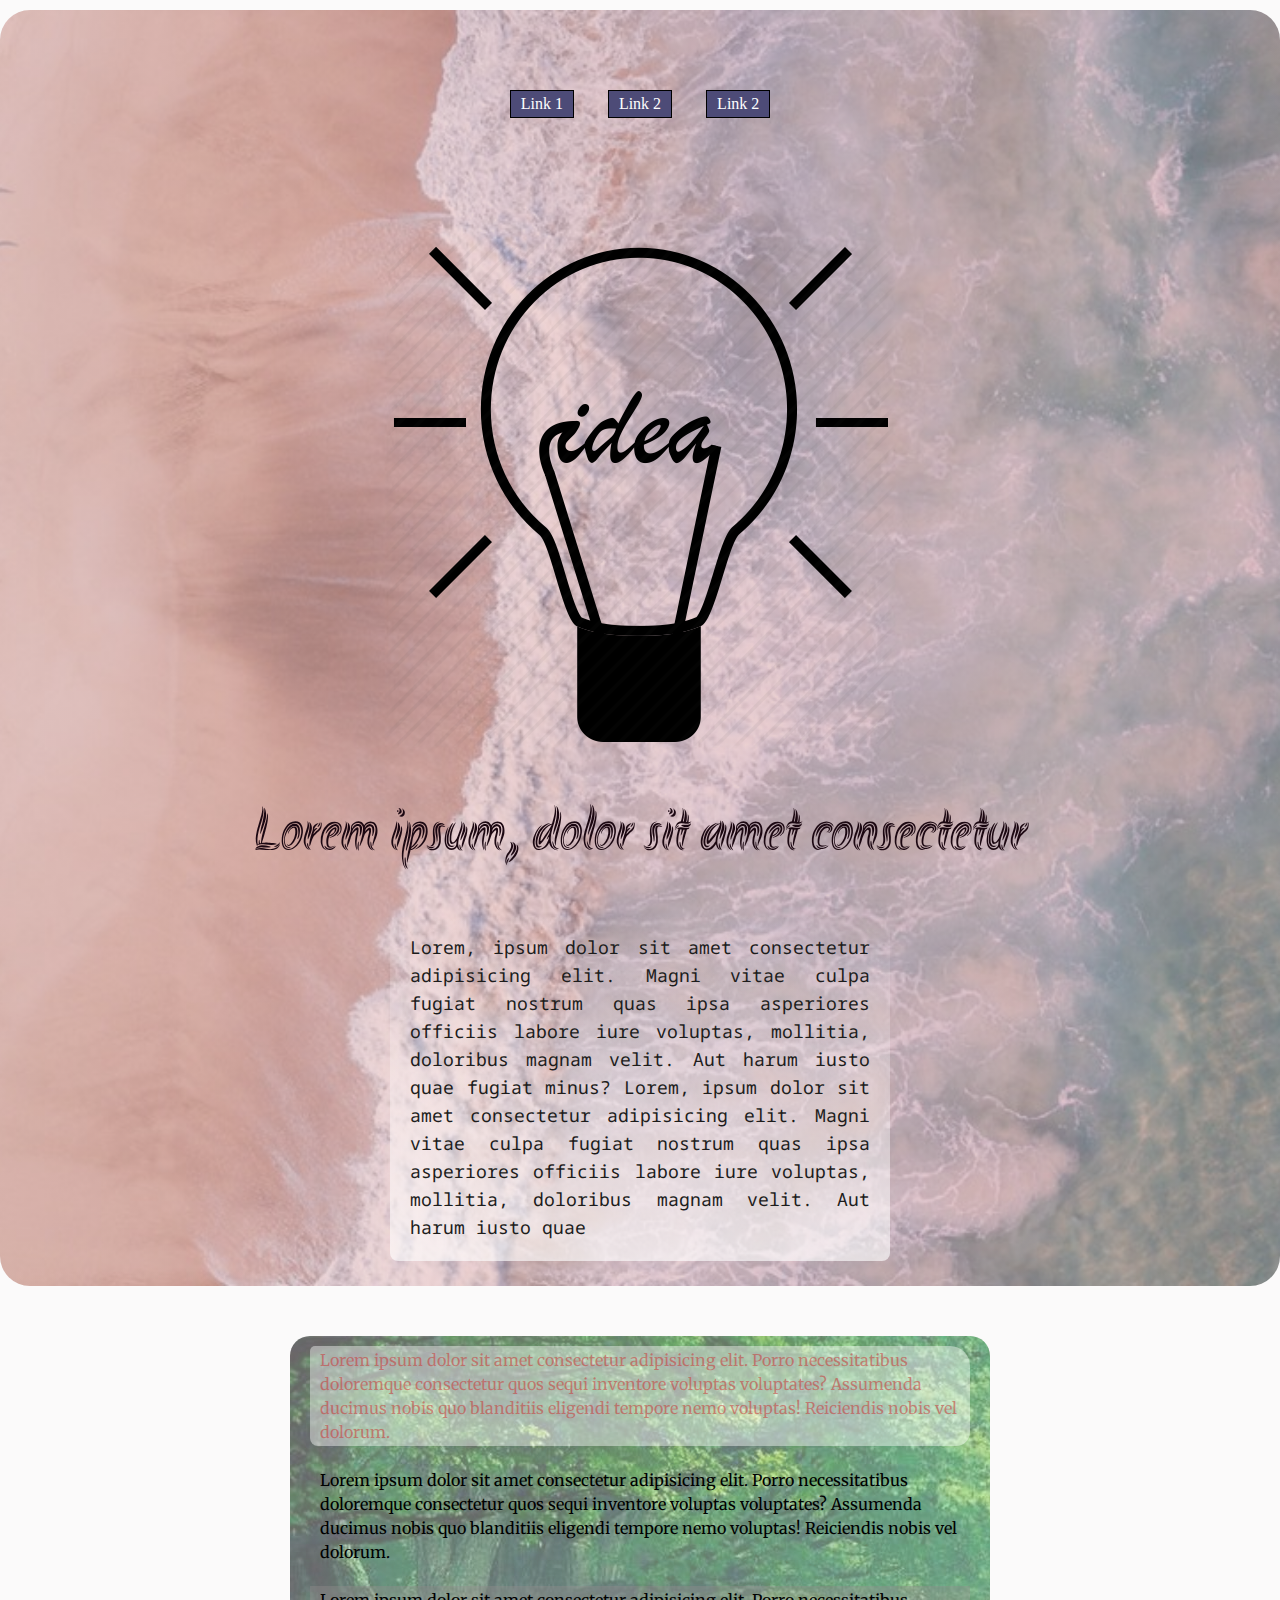
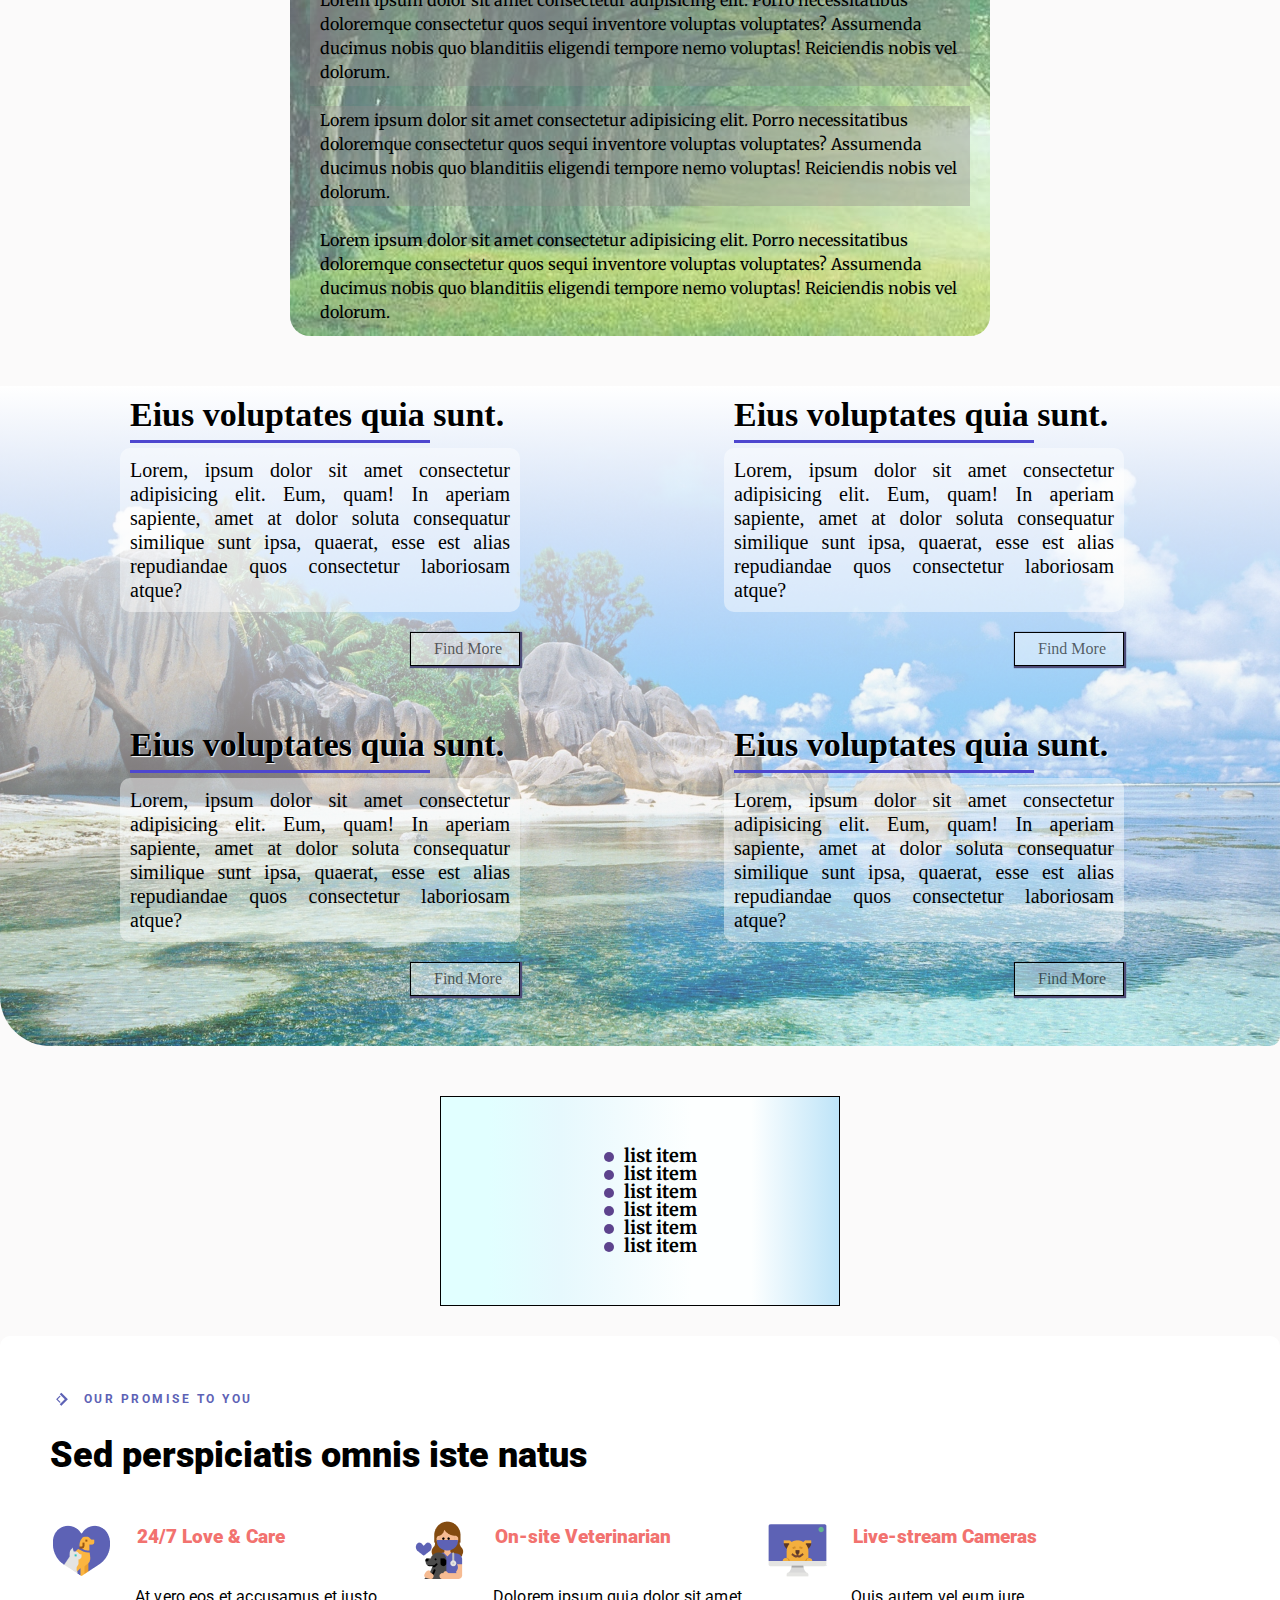
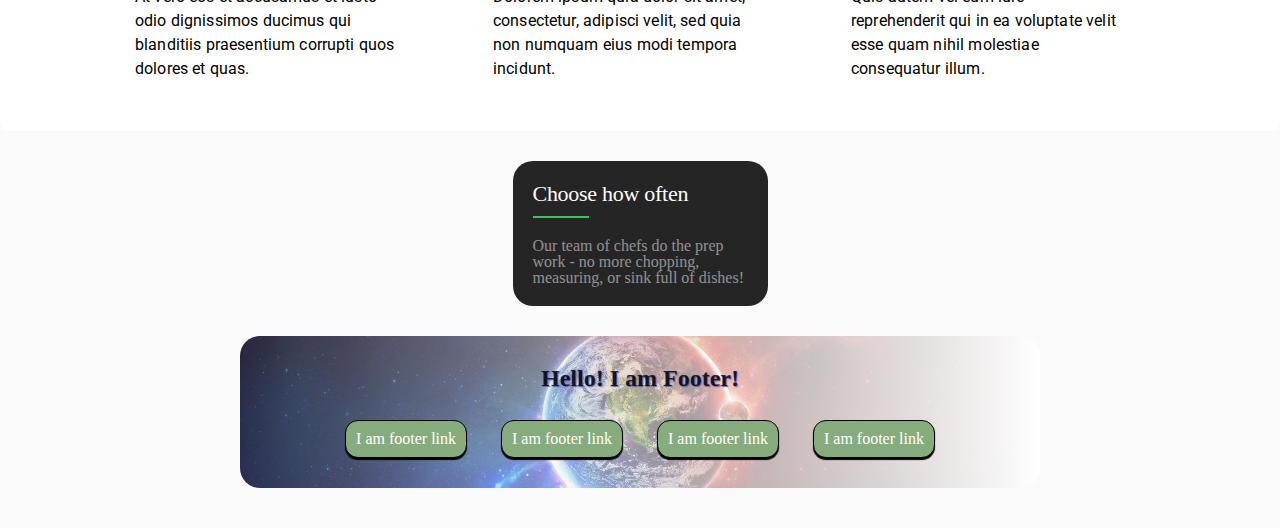
==== index.html @ fc5645ca "Add files via upload" ====
<!DOCTYPE html>
<html lang="ru">

<head>
	<meta charset="UTF-8">
	<meta http-equiv="X-UA-Compatible" content="IE=edge">
	<link rel="preconnect" href="https://fonts.googleapis.com">
	<link rel="preconnect" href="https://fonts.gstatic.com" crossorigin>
	<link href="https://fonts.googleapis.com/css2?family=PT+Sans:ital,wght@0,400;0,700;1,400&display=swap"
		rel="stylesheet">
	<link rel="stylesheet" href="css/style.css">
	<meta name="viewport" content="width=device-width, initial-scale=1.0">
	<title>Lesson 8</title>
</head>

<body>
	<div class="wrapper">
		<header class="header">
			<nav class="header-nav">
				<a href="#" class="header-link">Link 1</a>
				<a href="#" class="header-link">Link 2</a>
				<a href="#" class="header-link">Link 2</a>
			</nav>
			<div class="block">
				<div class="block-container">
					<h2 class="block-title">
						Lorem ipsum, dolor sit amet consectetur
					</h2>
					<p class="block-text">
						Lorem, ipsum dolor sit amet consectetur adipisicing elit. Magni vitae culpa fugiat nostrum quas ipsa
						asperiores officiis labore iure voluptas, mollitia, doloribus magnam velit. Aut harum iusto quae
						fugiat minus?
						Lorem, ipsum dolor sit amet consectetur adipisicing elit. Magni vitae culpa fugiat nostrum quas ipsa
						asperiores officiis labore iure voluptas, mollitia, doloribus magnam velit. Aut harum iusto quae

					</p>
				</div>
			</div>
		</header>
		<main class="main">
			<div class="inform">
				<div class="inform-container">
					<p class="inform-item">
						Lorem ipsum dolor sit amet consectetur adipisicing elit. Porro necessitatibus doloremque consectetur
						quos sequi inventore voluptas voluptates? Assumenda ducimus nobis quo blanditiis eligendi tempore nemo
						voluptas! Reiciendis nobis vel dolorum.
					</p>
					<p class="inform-item">
						Lorem ipsum dolor sit amet consectetur adipisicing elit. Porro necessitatibus doloremque consectetur
						quos sequi inventore voluptas voluptates? Assumenda ducimus nobis quo blanditiis eligendi tempore nemo
						voluptas! Reiciendis nobis vel dolorum.
					</p>
					<p class="inform-item">
						Lorem ipsum dolor sit amet consectetur adipisicing elit. Porro necessitatibus doloremque consectetur
						quos sequi inventore voluptas voluptates? Assumenda ducimus nobis quo blanditiis eligendi tempore nemo
						voluptas! Reiciendis nobis vel dolorum.
					</p>
					<p class="inform-item">
						Lorem ipsum dolor sit amet consectetur adipisicing elit. Porro necessitatibus doloremque consectetur
						quos sequi inventore voluptas voluptates? Assumenda ducimus nobis quo blanditiis eligendi tempore nemo
						voluptas! Reiciendis nobis vel dolorum.
					</p>
					<p class="inform-item">
						Lorem ipsum dolor sit amet consectetur adipisicing elit. Porro necessitatibus doloremque consectetur
						quos sequi inventore voluptas voluptates? Assumenda ducimus nobis quo blanditiis eligendi tempore nemo
						voluptas! Reiciendis nobis vel dolorum.
					</p>
				</div>
			</div>
			<div class="cards" id="cards">
				<div class="cards-container">
					<div class="cards-items">
						<h2 class="cards-title">
							Eius voluptates quia sunt.
						</h2>
						<p class="cards-text">
							Lorem, ipsum dolor sit amet consectetur adipisicing elit. Eum, quam! In aperiam sapiente, amet at
							dolor soluta consequatur similique sunt ipsa, quaerat, esse est alias repudiandae quos consectetur
							laboriosam atque?
						</p>
						<a href="#cards" class="cards-button">Find More</a>
					</div>
					<div class="cards-items">
						<h2 class="cards-title">
							Eius voluptates quia sunt.
						</h2>
						<p class="cards-text">
							Lorem, ipsum dolor sit amet consectetur adipisicing elit. Eum, quam! In aperiam sapiente, amet at
							dolor soluta consequatur similique sunt ipsa, quaerat, esse est alias repudiandae quos consectetur
							laboriosam atque?
						</p>
						<a href="#cards" class="cards-button">Find More</a>
					</div>
					<div class="cards-items">
						<h2 class="cards-title">
							Eius voluptates quia sunt.
						</h2>
						<p class="cards-text">
							Lorem, ipsum dolor sit amet consectetur adipisicing elit. Eum, quam! In aperiam sapiente, amet at
							dolor soluta consequatur similique sunt ipsa, quaerat, esse est alias repudiandae quos consectetur
							laboriosam atque?
						</p>
						<a href="#cards" class="cards-button">Find More</a>
					</div>
					<div class="cards-items">
						<h2 class="cards-title">
							Eius voluptates quia sunt.
						</h2>
						<p class="cards-text">
							Lorem, ipsum dolor sit amet consectetur adipisicing elit. Eum, quam! In aperiam sapiente, amet at
							dolor soluta consequatur similique sunt ipsa, quaerat, esse est alias repudiandae quos consectetur
							laboriosam atque?
						</p>
						<a href="#cards" class="cards-button">Find More</a>
					</div>
				</div>
			</div>
			<div class="list-container">
				<ul class="list">
					<li>list item</li>
					<li>list item</li>
					<li>list item</li>
					<li>list item</li>
					<li>list item</li>
					<li>list item</li>
				</ul>
			</div>
			<div class="promise">
				<div class="promise-suptitle">
					<h2>
						OUR PROMISE TO YOU
					</h2>
				</div>
				<div class="promise-title">
					<h2>
						Sed perspiciatis omnis iste natus
					</h2>
				</div>
				<div class="promise-container">
					<div class="promise-item">
						<div class="title">
							<h2>24/7 Love & Care</h2>
						</div>
						<div class="text">
							<p>
								At vero eos et accusamus et iusto odio dignissimos ducimus qui blanditiis praesentium corrupti
								quos dolores et quas.
							</p>
						</div>
					</div>
					<div class="promise-item">
						<div class="title">
							<h2>On-site Veterinarian</h2>
						</div>
						<div class="text">
							<p>
								Dolorem ipsum quia dolor sit amet, consectetur, adipisci velit, sed quia non numquam eius modi
								tempora incidunt.
							</p>
						</div>
					</div>
					<div class="promise-item">
						<div class="title">
							<h2>Live-stream Cameras</h2>
						</div>
						<div class="text">
							<p>
								Quis autem vel eum iure reprehenderit qui in ea voluptate velit esse quam nihil molestiae
								consequatur illum.
							</p>
						</div>
					</div>
				</div>
			</div>
			<div class="choose">
				<div class="choose-container">
					<div class="choose-title">
						<h2>
							Choose how often
						</h2>
					</div>
					<div class="choose-text">
						<p>
							Our team of chefs do the prep work - no more chopping, measuring, or sink full of dishes!
						</p>
					</div>
				</div>
			</div>
		</main>
		<footer class="footer" id="footer">
			<div class="footer-title">
				<h2>Hello! I am Footer!</h2>
			</div>
			<div class="footer-item">
				<nav class="footer-nav">
					<a href="#footer">I am footer link</a>
					<a href="#footer">I am footer link</a>
					<a href="#footer">I am footer link</a>
					<a href="#footer">I am footer link</a>
				</nav>
			</div>
		</footer>


	</div>
</body>

</html>
---- css/style.css ----
@import url("https://fonts.googleapis.com/css2?family=Akronim&family=Merriweather:ital,wght@0,400;0,700;1,400&family=Noto+Sans+Mono&family=Roboto:wght@400;700;900&display=swap");
/* Обнуление стилей */
*,
*::before,
*::after {
	margin: 0;
	padding: 0;
	border: 0;
	box-sizing: border-box;
}
li {
	list-style: none;
}
a,
a:visited {
	text-decoration: none;
}
a:hover {
	text-decoration: none;
}
h1,
h2,
h3,
h4,
h5,
h6 {
	font-weight: inherit;
	font-size: inherit;
}
img {
	vertical-align: top;
}
html,
body {
	height: 100%;
}
html {
	font-size: 16px;
}
body {
	line-height: 1;
	background-color: rgba(216, 206, 206, 0.103);
}
.wrapper {
	min-height: 100%;
	overflow: hidden;
	padding: 10px 0 40px 0;
}

/*======================== */
.header {
	padding: 80px 0px 5px 0;
	background: linear-gradient(to left, rgba(212, 116, 116, 0.404) 0%, rgba(223, 185, 185, 0.479) 100%),
		#fff url("../img/header-bg.jpg") 50% / cover no-repeat;
	border-radius: 30px;
	max-width: 1280px;
	margin: 0px auto 50px auto;
}
.header-nav {
	min-width: 300px;
	margin: 0 auto;
	text-align: center;
	margin-bottom: 100px;
}
.header-link {
	display: inline-block;
	border: 1px solid #000;
	background-color: #4d4b77;
	padding: 5px 10px;
	color: #fff;
}
.header-link:visited {
	color: rgba(204, 202, 111, 0.027);
}
.header-link:hover {
	box-shadow: 0px 2px 1px 1px rgba(44, 48, 58, 0.705);
	color: rgba(255, 255, 255, 0.747);
}
.header-link:focus {
	color: blue;
	outline: 2px solid #000;
}
.header-link:active {
	background-color: rgb(55, 52, 92);
	border: 1px solid transparent;
	box-shadow: 0px 1px 0px 1px rgba(125, 130, 148, 0.63);
}

.header-link:not(:last-child) {
	margin: 0 30px 0 0;
}
.block {
	max-width: 900px;
	margin: 0 auto;
	font-family: "Akronim", cursive;
}
.block-container {
	padding: 20px;
}
.block-title {
	font-size: 60px;
	text-align: center;
	margin-bottom: 50px;
	color: rgb(27, 7, 17);
}
.block-title::before {
	content: url("../img/idea.png");
	display: block;
	margin-bottom: 40px;
}
.block-text {
	background-image: linear-gradient(to top, rgba(255, 255, 255, 0.637) 0%, rgba(255, 255, 255, 0) 100%);
	font-family: "Noto Sans Mono", monospace;
	max-width: 500px;
	font-size: 18px;
	line-height: 28px;
	padding: 20px;
	margin: 0 auto;
	border-radius: 8px;
	text-align: justify;
	color: rgb(29, 29, 28);
}
.inform {
	font-family: "Merriweather", serif;
	line-height: 24px;
	margin-bottom: 50px;
}
.inform-container {
	max-width: 700px;
	margin: 0 auto;
	padding: 10px 20px;
	background: linear-gradient(to bottom, rgba(255, 255, 255, 0.4) 0%, rgba(255, 255, 255, 0.4) 100%),
		url("../img/bg-inform-item.jpg");
	border-radius: 20px;
}
.inform-container p:last-of-type:hover {
	color: rgb(119, 116, 116);
}
.inform-item {
	padding: 2px 10px;
}
.inform-item:nth-child(2):hover {
	background-color: rgba(107, 59, 59, 0.521);
	border-radius: 20px 15px 3px 15px;
	color: rgba(255, 255, 255, 0.719);
}

.inform-item:nth-child(3),
.inform-item:nth-child(4) {
	background-color: rgba(146, 140, 140, 0.404);
}
.inform-item:first-child {
	color: rgba(202, 54, 54, 0.548);
	background-color: rgba(255, 255, 255, 0.432);
	border-radius: 5px 20px 14px 8px;
}
.inform-item:first-child:hover {
	color: rgb(202, 54, 54);
}
.inform-item:not(:last-child) {
	margin-bottom: 20px;
}
.cards {
	background: linear-gradient(to top, rgba(214, 179, 179, 0.185) 0%, #fff 100%),
		url("../img/cards-bg.jpg") 50% / cover no-repeat;
	max-width: 1280px;
	margin: 0 auto 50px auto;
	padding: 20px;
	border-radius: 0 0 10px 50px;
}
.cards-items {
	max-width: 500px;
	display: inline-block;
}
.cards-items:first-child,
.cards-items:nth-child(2) {
	margin-bottom: 40px;
}
.cards-items:first-child,
.cards-items:nth-child(3) {
	margin-right: 100px;
}
.cards-title {
	font-size: 34px;
	font-weight: 700;
	line-height: 17px;
	padding-left: 20px;
	margin-left: 90px;
	margin-bottom: 5px;
	text-shadow: 1px 1px 1px #fff;
}
.cards-title::after {
	content: "";
	display: inline-block;
	width: 300px;
	height: 3px;
	background-color: #4e47cf;
}
.cards-text {
	text-align: justify;
	font-size: 20px;
	line-height: 24px;
	margin-bottom: 20px;
	margin-left: 100px;
	background-color: rgba(255, 255, 255, 0.452);
	padding: 10px;
	border-radius: 10px;
}

.cards-button {
	display: block;
	max-width: 110px;
	min-height: 18px;
	color: rgba(0, 0, 0, 0.616);
	border: 1px solid #000;
	padding: 8px 10px 8px 23px;
	margin: 0 0 30px auto;
	background-color: rgba(255, 255, 255, 0.418);
	box-shadow: 1px 1px 1px 1px #4d4b77;
}
.cards-button:hover {
	background-color: #fff;
}
.cards-button:active {
	box-shadow: 0px 0px 0px 1px #4d4b77;
}
.list-container {
	background: linear-gradient(
		to right,
		rgba(225, 255, 255, 1) 0%,
		rgba(225, 255, 255, 1) 7%,
		rgba(225, 255, 255, 1) 12%,
		rgba(230, 248, 253, 1) 30%,
		rgba(253, 255, 255, 1) 63%,
		rgba(253, 255, 255, 1) 78%,
		rgba(190, 228, 248, 1) 100%,
		rgba(200, 238, 251, 1) 100%,
		rgba(177, 216, 245, 1) 100%
	);
	max-width: 400px;
	margin: 0px auto 30px auto;
	padding: 50px;
	border: 1px solid #000;
	text-align: center;
}

.list li {
	font-family: "Merriweather", serif;
	font-weight: 700;
	font-size: 18px;
	padding-left: 20px;
}
.list li::before {
	content: "";
	display: inline-block;
	width: 10px;
	height: 10px;
	background-color: rgb(93, 67, 141);
	border-radius: 50%;
	margin-right: 10px;
}
.promise {
	max-width: 1280px;
	margin: 0 auto 30px auto;
	padding: 50px;
	background-color: #fff;
	border-radius: 10px;
	font-family: "Roboto", sans-serif;
}
.promise-suptitle {
	color: #5d62b5;
	font-size: 12px;
	line-height: 24px;
	letter-spacing: 2.5px;
	font-weight: 700;
	text-transform: uppercase;
	margin-bottom: 20px;
}
.promise-suptitle h2 {
	display: inline-block;
}
.promise-suptitle::before {
	content: url("../img/mark.png");
	display: inline-block;
	width: 28px;
	height: 28px;
	vertical-align: middle;
}
.promise-title {
	font-size: 36px;
	line-height: 42px;
	font-weight: 900;
	max-width: 583px;
	margin-bottom: 43px;
}
.promise-item {
	max-width: 30%;
	display: inline-block;
}
.promise-item:first-child::before {
	content: url("../img/dog_love.png");
	display: inline-block;
	vertical-align: top;
	margin-right: 20px;
}
.promise-item:last-child::before {
	content: url("../img/dog_stream.png");
	display: inline-block;
	vertical-align: top;
	margin-right: 20px;
}
.promise-item:nth-child(2)::before {
	content: url("../img/dog_vet.png");
	display: inline-block;
	vertical-align: top;
	margin-right: 20px;
}
.promise-item .title {
	font-size: 19px;
	font-weight: 900;
	line-height: 26px;
	color: #f2726f;
	margin-bottom: 20px;
	display: inline-block;
	padding-top: 5px;
}
.promise-item .text {
	font-size: 16px;
	line-height: 24px;
	letter-spacing: 0.15px;
	font-weight: 400;
	padding-left: 85px;
}
.choose {
	max-width: 255px;
	margin: 0 auto 30px auto;
}
.choose-container {
	padding: 20px;
	background-color: #252525;
	color: rgba(255, 255, 255, 0.5);
	border-radius: 20px;
}
.choose-title {
	font-size: 22px;
	line-height: 25px;
	letter-spacing: -0.28px;
	color: #fff;
}
.choose-title h2 {
	margin-bottom: 10px;
}
.choose-title::after {
	content: "";
	display: block;
	width: 56px;
	height: 2px;
	background-color: #34c759;
	margin-bottom: 20px;
}
.footer {
	max-width: 800px;
	padding: 30px;
	margin: 0 auto;
	text-align: center;
	border-radius: 20px;
	background: linear-gradient(to right, rgba(214, 179, 179, 0.185) 0%, #fff 100%),
		url("../img/footer-bg.jpg") 50% / cover no-repeat;
}
.footer-title {
	font-size: 24px;
	font-weight: 700;
	margin-bottom: 30px;
	color: rgba(0, 0, 0, 0.836);
	text-shadow: 1px 1px 1px #5d62b5;
}
.footer-nav a {
	display: inline-block;
	border: 1px solid #000;
	padding: 10px;
	background-color: rgb(134, 172, 126);
	color: #fff;
	border-radius: 13px;
	box-shadow: 0px 2px 1px 0px #000;
}
.footer-nav a:hover {
	background-color: #fff;
	color: #000;
}
.footer-nav a:active {
	box-shadow: 0px 1px 1px 0px #000;
	border: 1px solid transparent;
}
.footer-nav a:not(:last-of-type) {
	margin-right: 30px;
}
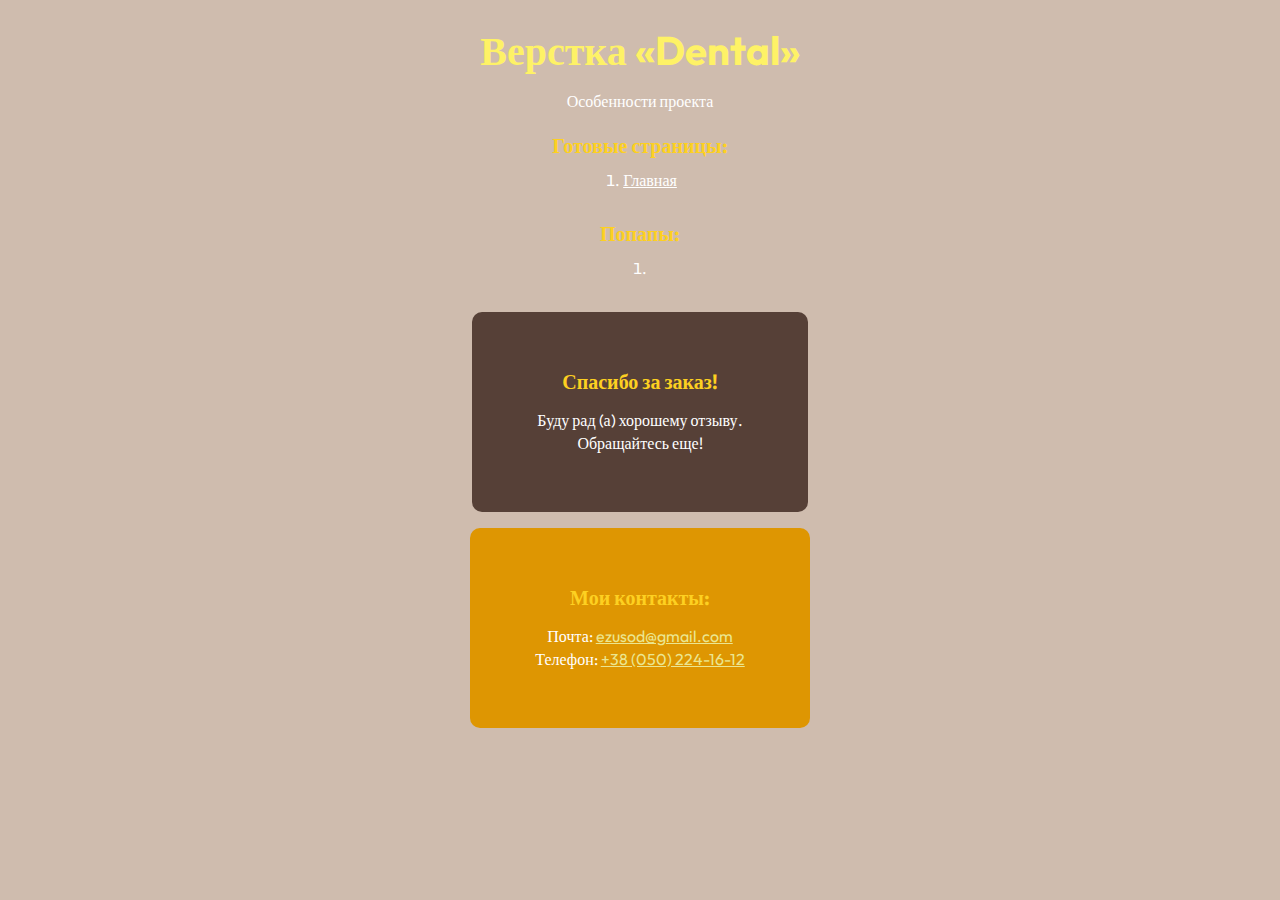
==== commit aeacfd41: "Add files via upload" ====
--- a/index.html
+++ b/index.html
@@ -1,208 +1,186 @@
 <!DOCTYPE html>
-<html lang="ru">
+<html>
 
 <head>
 	<meta charset="UTF-8">
-	<meta http-equiv="X-UA-Compatible" content="IE=edge">
-	<link rel="preconnect" href="https://fonts.googleapis.com">
-	<link rel="preconnect" href="https://fonts.gstatic.com" crossorigin>
-	<link href="https://fonts.googleapis.com/css2?family=PT+Sans:ital,wght@0,400;0,700;1,400&display=swap"
-		rel="stylesheet">
-	<link rel="stylesheet" href="css/style.css">
 	<meta name="viewport" content="width=device-width, initial-scale=1.0">
-	<title>Lesson 8</title>
+	<title>Верстка «Dental»</title>
 </head>
 
 <body>
-	<div class="wrapper">
-		<header class="header">
-			<nav class="header-nav">
-				<a href="#" class="header-link">Link 1</a>
-				<a href="#" class="header-link">Link 2</a>
-				<a href="#" class="header-link">Link 2</a>
-			</nav>
-			<div class="block">
-				<div class="block-container">
-					<h2 class="block-title">
-						Lorem ipsum, dolor sit amet consectetur
-					</h2>
-					<p class="block-text">
-						Lorem, ipsum dolor sit amet consectetur adipisicing elit. Magni vitae culpa fugiat nostrum quas ipsa
-						asperiores officiis labore iure voluptas, mollitia, doloribus magnam velit. Aut harum iusto quae
-						fugiat minus?
-						Lorem, ipsum dolor sit amet consectetur adipisicing elit. Magni vitae culpa fugiat nostrum quas ipsa
-						asperiores officiis labore iure voluptas, mollitia, doloribus magnam velit. Aut harum iusto quae
-
-					</p>
-				</div>
-			</div>
-		</header>
-		<main class="main">
-			<div class="inform">
-				<div class="inform-container">
-					<p class="inform-item">
-						Lorem ipsum dolor sit amet consectetur adipisicing elit. Porro necessitatibus doloremque consectetur
-						quos sequi inventore voluptas voluptates? Assumenda ducimus nobis quo blanditiis eligendi tempore nemo
-						voluptas! Reiciendis nobis vel dolorum.
-					</p>
-					<p class="inform-item">
-						Lorem ipsum dolor sit amet consectetur adipisicing elit. Porro necessitatibus doloremque consectetur
-						quos sequi inventore voluptas voluptates? Assumenda ducimus nobis quo blanditiis eligendi tempore nemo
-						voluptas! Reiciendis nobis vel dolorum.
-					</p>
-					<p class="inform-item">
-						Lorem ipsum dolor sit amet consectetur adipisicing elit. Porro necessitatibus doloremque consectetur
-						quos sequi inventore voluptas voluptates? Assumenda ducimus nobis quo blanditiis eligendi tempore nemo
-						voluptas! Reiciendis nobis vel dolorum.
-					</p>
-					<p class="inform-item">
-						Lorem ipsum dolor sit amet consectetur adipisicing elit. Porro necessitatibus doloremque consectetur
-						quos sequi inventore voluptas voluptates? Assumenda ducimus nobis quo blanditiis eligendi tempore nemo
-						voluptas! Reiciendis nobis vel dolorum.
-					</p>
-					<p class="inform-item">
-						Lorem ipsum dolor sit amet consectetur adipisicing elit. Porro necessitatibus doloremque consectetur
-						quos sequi inventore voluptas voluptates? Assumenda ducimus nobis quo blanditiis eligendi tempore nemo
-						voluptas! Reiciendis nobis vel dolorum.
-					</p>
-				</div>
-			</div>
-			<div class="cards" id="cards">
-				<div class="cards-container">
-					<div class="cards-items">
-						<h2 class="cards-title">
-							Eius voluptates quia sunt.
-						</h2>
-						<p class="cards-text">
-							Lorem, ipsum dolor sit amet consectetur adipisicing elit. Eum, quam! In aperiam sapiente, amet at
-							dolor soluta consequatur similique sunt ipsa, quaerat, esse est alias repudiandae quos consectetur
-							laboriosam atque?
-						</p>
-						<a href="#cards" class="cards-button">Find More</a>
-					</div>
-					<div class="cards-items">
-						<h2 class="cards-title">
-							Eius voluptates quia sunt.
-						</h2>
-						<p class="cards-text">
-							Lorem, ipsum dolor sit amet consectetur adipisicing elit. Eum, quam! In aperiam sapiente, amet at
-							dolor soluta consequatur similique sunt ipsa, quaerat, esse est alias repudiandae quos consectetur
-							laboriosam atque?
-						</p>
-						<a href="#cards" class="cards-button">Find More</a>
-					</div>
-					<div class="cards-items">
-						<h2 class="cards-title">
-							Eius voluptates quia sunt.
-						</h2>
-						<p class="cards-text">
-							Lorem, ipsum dolor sit amet consectetur adipisicing elit. Eum, quam! In aperiam sapiente, amet at
-							dolor soluta consequatur similique sunt ipsa, quaerat, esse est alias repudiandae quos consectetur
-							laboriosam atque?
-						</p>
-						<a href="#cards" class="cards-button">Find More</a>
-					</div>
-					<div class="cards-items">
-						<h2 class="cards-title">
-							Eius voluptates quia sunt.
-						</h2>
-						<p class="cards-text">
-							Lorem, ipsum dolor sit amet consectetur adipisicing elit. Eum, quam! In aperiam sapiente, amet at
-							dolor soluta consequatur similique sunt ipsa, quaerat, esse est alias repudiandae quos consectetur
-							laboriosam atque?
-						</p>
-						<a href="#cards" class="cards-button">Find More</a>
-					</div>
-				</div>
-			</div>
-			<div class="list-container">
-				<ul class="list">
-					<li>list item</li>
-					<li>list item</li>
-					<li>list item</li>
-					<li>list item</li>
-					<li>list item</li>
-					<li>list item</li>
-				</ul>
-			</div>
-			<div class="promise">
-				<div class="promise-suptitle">
-					<h2>
-						OUR PROMISE TO YOU
-					</h2>
-				</div>
-				<div class="promise-title">
-					<h2>
-						Sed perspiciatis omnis iste natus
-					</h2>
-				</div>
-				<div class="promise-container">
-					<div class="promise-item">
-						<div class="title">
-							<h2>24/7 Love & Care</h2>
-						</div>
-						<div class="text">
-							<p>
-								At vero eos et accusamus et iusto odio dignissimos ducimus qui blanditiis praesentium corrupti
-								quos dolores et quas.
-							</p>
-						</div>
-					</div>
-					<div class="promise-item">
-						<div class="title">
-							<h2>On-site Veterinarian</h2>
-						</div>
-						<div class="text">
-							<p>
-								Dolorem ipsum quia dolor sit amet, consectetur, adipisci velit, sed quia non numquam eius modi
-								tempora incidunt.
-							</p>
-						</div>
-					</div>
-					<div class="promise-item">
-						<div class="title">
-							<h2>Live-stream Cameras</h2>
-						</div>
-						<div class="text">
-							<p>
-								Quis autem vel eum iure reprehenderit qui in ea voluptate velit esse quam nihil molestiae
-								consequatur illum.
-							</p>
-						</div>
-					</div>
-				</div>
-			</div>
-			<div class="choose">
-				<div class="choose-container">
-					<div class="choose-title">
-						<h2>
-							Choose how often
-						</h2>
-					</div>
-					<div class="choose-text">
-						<p>
-							Our team of chefs do the prep work - no more chopping, measuring, or sink full of dishes!
-						</p>
-					</div>
-				</div>
-			</div>
-		</main>
-		<footer class="footer" id="footer">
-			<div class="footer-title">
-				<h2>Hello! I am Footer!</h2>
-			</div>
-			<div class="footer-item">
-				<nav class="footer-nav">
-					<a href="#footer">I am footer link</a>
-					<a href="#footer">I am footer link</a>
-					<a href="#footer">I am footer link</a>
-					<a href="#footer">I am footer link</a>
-				</nav>
-			</div>
-		</footer>
-
-
+	<div class="rootpage">
+		<h1>Верстка «Dental»</h1>
+		<div class="rootpage__info">
+			Особенности проекта
+		</div>
+		<h2>Готовые страницы:</h2>
+		<ol class="rootpage__list">
+			<li><a target="_blank" href="home.html">Главная</a></li>
+		</ol>
+		<h2>Попапы:</h2>
+		<ol class="rootpage__list">
+			<li><a target="_blank" href="home.html#"></a></li>
+		</ol>
+		<div class="rootpage__tnx">
+			<h2>Спасибо за заказ!</h2>
+			<p>Буду рад (а) хорошему отзыву.</p>
+			<p>Обращайтесь еще!</p>
+		</div>
+		<div class="rootpage__contacts">
+			<h2>Мои контакты:</h2>
+			<p>Почта: <a href="mailto:ezusod@gmail.com">ezusod@gmail.com</a></p>
+			<p>Телефон: <a href="tel:+380502241612">+38 (050) 224-16-12</a></p>
+			<!-- <p>Соц. сеть: <a href="">ссылка на соц. сеть</a></p> -->
+		</div>
 	</div>
 </body>
+<style>
+	@charset "UTF-8";
+	@import url('https://fonts.googleapis.com/css2?family=Outfit:wght@400;500;700&display=swap');
+
+	*,
+	*::before,
+	*::after {
+		padding: 0px;
+		margin: 0px;
+		border: 0px;
+		box-sizing: border-box;
+	}
+
+	html,
+	body {
+		height: 100%;
+		margin: 0;
+		padding: 0;
+		min-width: 320px;
+		width: 100%;
+		color: #fff;
+		background-color: #CFBCAE;
+	}
+
+	body {
+		font-family: 'Outfit';
+		font-size: 100%;
+		line-height: 1;
+		font-size: 1rem;
+	}
+
+	a {
+		text-decoration: underline;
+		color: #fff;
+	}
+
+	a:visited {
+		text-decoration: underline;
+		color: #aaa768;
+	}
+
+	a:hover {
+		text-decoration: none;
+	}
+
+	ul li {
+		list-style: none;
+	}
+
+	img {
+		vertical-align: top;
+	}
+
+	.wrapper {
+		width: 100%;
+		min-height: 100%;
+		overflow: hidden;
+	}
+
+	.rootpage {
+		padding: 30px;
+		display: flex;
+		flex-direction: column;
+		align-items: center;
+		max-width: 1060px;
+		margin: 0 auto;
+	}
+
+	@media (max-width: 767px) {
+		.rootpage {
+			padding: 30px 15px;
+		}
+	}
+
+	h1 {
+		color: #FEF266;
+		font-size: 2.5rem;
+		margin: 0px 0px 1.25rem 0px;
+	}
+
+	@media (max-width: 767px) {
+		h1 {
+			font-size: 1.85rem;
+			margin: 0px 0px 1.25rem 0px;
+		}
+	}
+
+	h2 {
+		color: #FDD021;
+		font-size: 1.25rem;
+		margin: 0px 0px 1rem 0px;
+	}
+
+	@media (max-width: 767px) {
+		h2 {
+			font-size: 1.125rem;
+			margin: 0px 0px 1rem 0px;
+		}
+	}
+
+	.rootpage__info {
+		line-height: 140%;
+		margin: 0px 0px 1.5rem 0px;
+	}
+
+	.rootpage__list {
+		margin: 0px 0px 2.25rem 1.25rem;
+	}
+
+	.rootpage__list li:not(:last-child) {
+		margin: 0px 0px 15px 0px;
+	}
+
+	.rootpage__contacts,
+	.rootpage__tnx {
+		border-radius: 10px;
+		padding: 20px 65px;
+		line-height: 140%;
+		min-height: 200px;
+		display: flex;
+		flex-direction: column;
+		justify-content: center;
+		align-items: center;
+	}
+
+	@media (max-width: 767px) {
+
+		.rootpage__contacts,
+		.rootpage__tnx {
+			border-radius: 40px;
+			padding: 20px;
+		}
+	}
+
+	.rootpage__contacts {
+		background: #DE9602;
+
+	}
+
+	.rootpage__contacts a {
+		color: #ebe691;
+	}
+
+	.rootpage__tnx {
+		background: #564037;
+		margin: 0px 0px 1rem 0px;
+	}
+</style>
 
 </html>